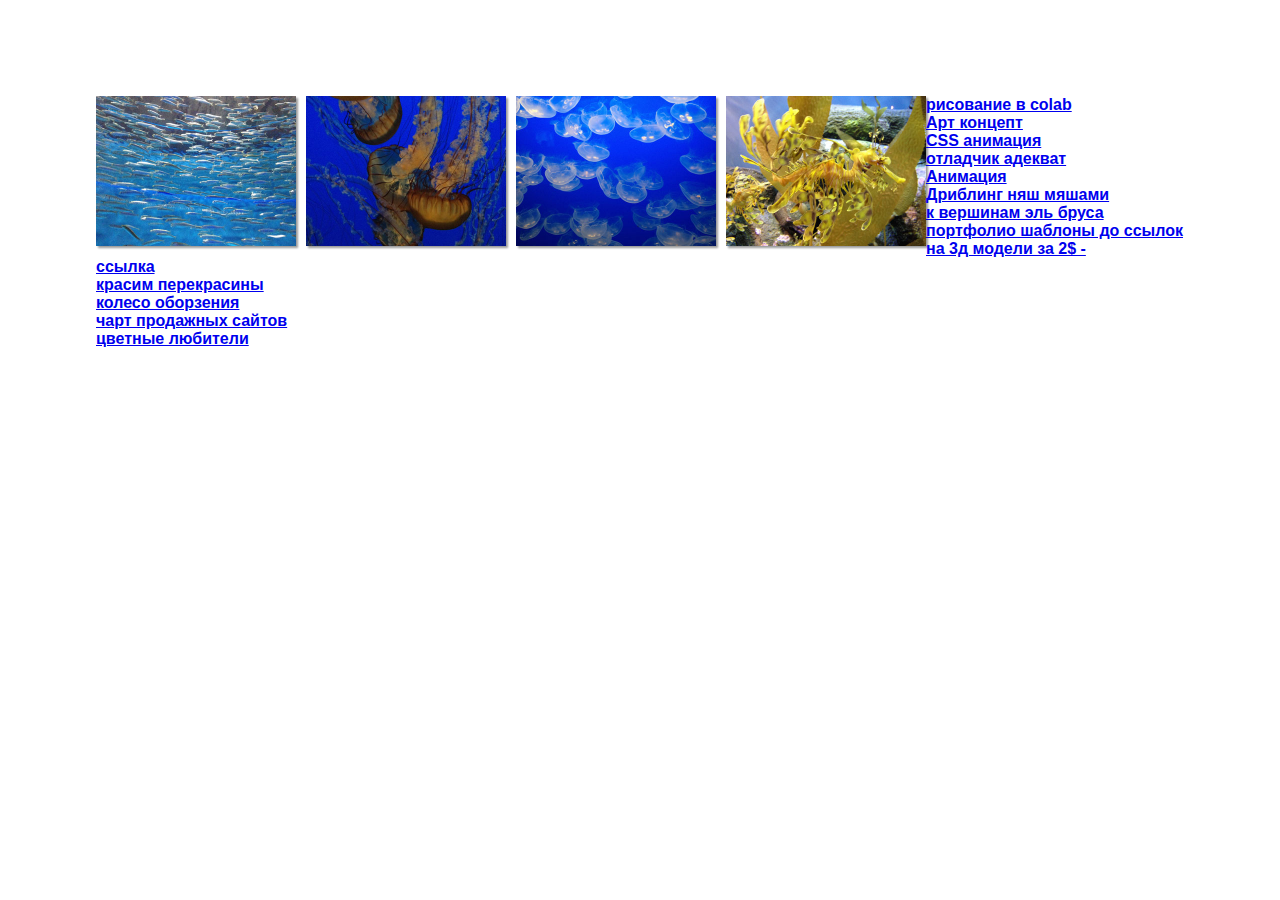
==== index (1).html @ 4570335e "Add files via upload" ====
<!DOCTYPE HTML>

<html>

<head>

<meta http-equiv="Content-Type" content="text/html; charset=UTF-8">
<title>Трансформации</title>

<style>

body {
	font-family: Tahoma, Verdana, Geneva, sans-serif;
	margin: 6em 6em;
	font-weight: bold;
}
ul {
	list-style-type: none;
	padding: 0;
	margin: 0;
}
li {
	float: left;
	margin-right: 10px;
}
li:last-of-type {
	margin-right: 0;
}

a {
	display: block;
}

img {
	width: 200px;
	height: 150px;
	box-shadow: 2px 2px 2px rgba(0,0,0,.4);
}




body {
 font-family: Tahoma, Verdana, Geneva, sans-serif;
 margin: 6em 6em; font-weight: bold;
}

ul {
 list-style-type: none; padding: 0;
	margin: 0;
}

li { float: left; margin-right: 10px;
}

li:last-of-type {
 margin-right: 0;
}


a { display: block;
}


img { width: 200px; height: 150px; box-shadow: 2px 2px 2px rgba(0,0,0,.4);

transition: transform .3s ease-in-out; 
}


a:hover img {
	box-shadow: 6px 6px 6px rgba(0,0,0,.3);
}


a:hover #img1, a:focus #img1  {
	transform: scale(2.5) rotate(-6deg);
}

a:hover #img2, a:focus #img2  {
	transform: scale(2.5) rotate(8deg);
}

a:hover #img3, a:focus #img3  {
	transform: scale(2.5) rotate(-10deg);
}

a:hover #img4, a:focus #img4  {
	transform: scale(2.5) rotate(5deg);
}





</style>


</head>


<body>



<ul>

  <li><a href=""><img src="anchovies.jpg" id="img1" alt=""></a></li>

  <li><a href=""><img src="jellyfish1.jpg" id="img2" alt=""></a></li>

  <li><a href=""><img src="bluejellyfish.jpg" id="img3" alt=""></a></li>

  <li><a href=""><img src="seadragon.jpg" id="img4"alt=""></a></li>


</ul>

<a href="https://colab.research.google.com/github/huggingface/notebooks/blob/main/diffusers/stable_diffusion.ipynb#scrollTo=yEErJFjlrSWS">рисование в colab<a/>
<a href="https://www.designspiration.com/">Арт концепт<a/>
<a href="https://freefrontend.com/css-animation-examples/">CSS анимация<a/>
<a href="https://codepen.io/pen/tour/welcome/start">отладчик адекват<a/>
<a href="https://hcdev.ru/learn/css3/animations/#animation_1">Анимация<a/>
<a href="https://dribbble.com/shots/following/web-design">Дриблинг няш мяшами<a/>
<a href="https://cssremix.com/">к вершинам эль бруса<a/>
<a href="https://www.cssmania.com/">портфолио шаблоны до ссылок на 3д модели за 2$ -<a/>
<a href="https://3docean.net/?auto_signin=true&_gl=1*1u8d6w4*_ga*NDMyNjg5NTI5LjE3MDQ0ODYyOTg.*_ga_ZKBVC1X78F*MTcwNDQ4NjI5OS4xLjEuMTcwNDQ4NjMyNi4wLjAuMA..&_ga=2.225649118.558704552.1704486298-432689529.1704486298">ccылка<a/>
<a href="https://color.adobe.com/ru/color-labs/recolor-svg">красим перекрасины<a/>	
<a href="https://color.adobe.com/ru/create/color-wheel">колесо оборзения<a/>
<a href="https://www.awwwards.com/">чарт продажных сайтов<a/>
<a href="https://www.play.google.com/">цветные любители<a/>

</body>
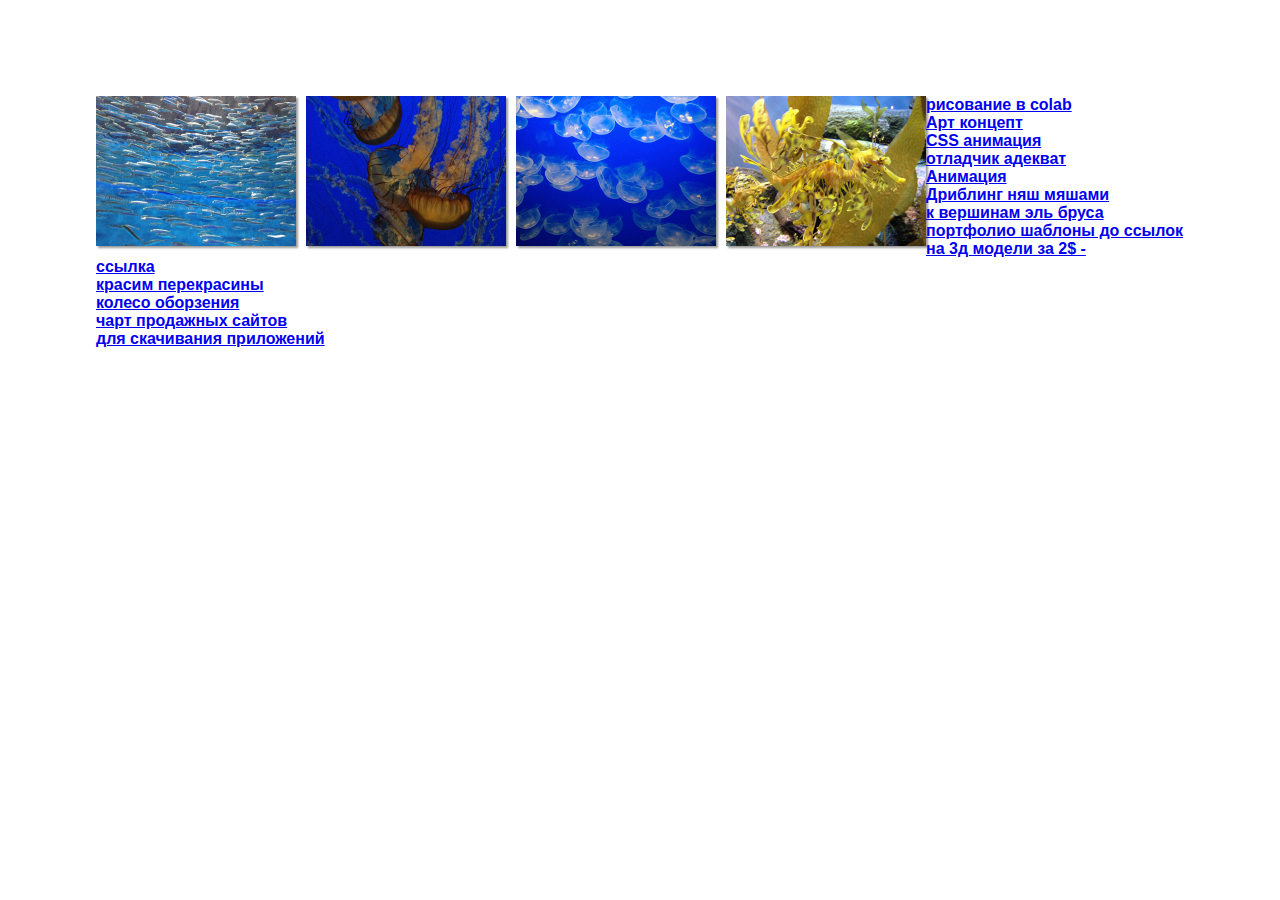
==== commit 21a2495b: "Update index (1).html" ====
--- a/index (1).html
+++ b/index (1).html
@@ -128,7 +128,7 @@
 <a href="https://color.adobe.com/ru/color-labs/recolor-svg">красим перекрасины<a/>	
 <a href="https://color.adobe.com/ru/create/color-wheel">колесо оборзения<a/>
 <a href="https://www.awwwards.com/">чарт продажных сайтов<a/>
-<a href="https://www.play.google.com/">цветные любители<a/>
+<a href="https://www.play.google.com/"> для скачивания приложений<a/>
 
 </body>
 
